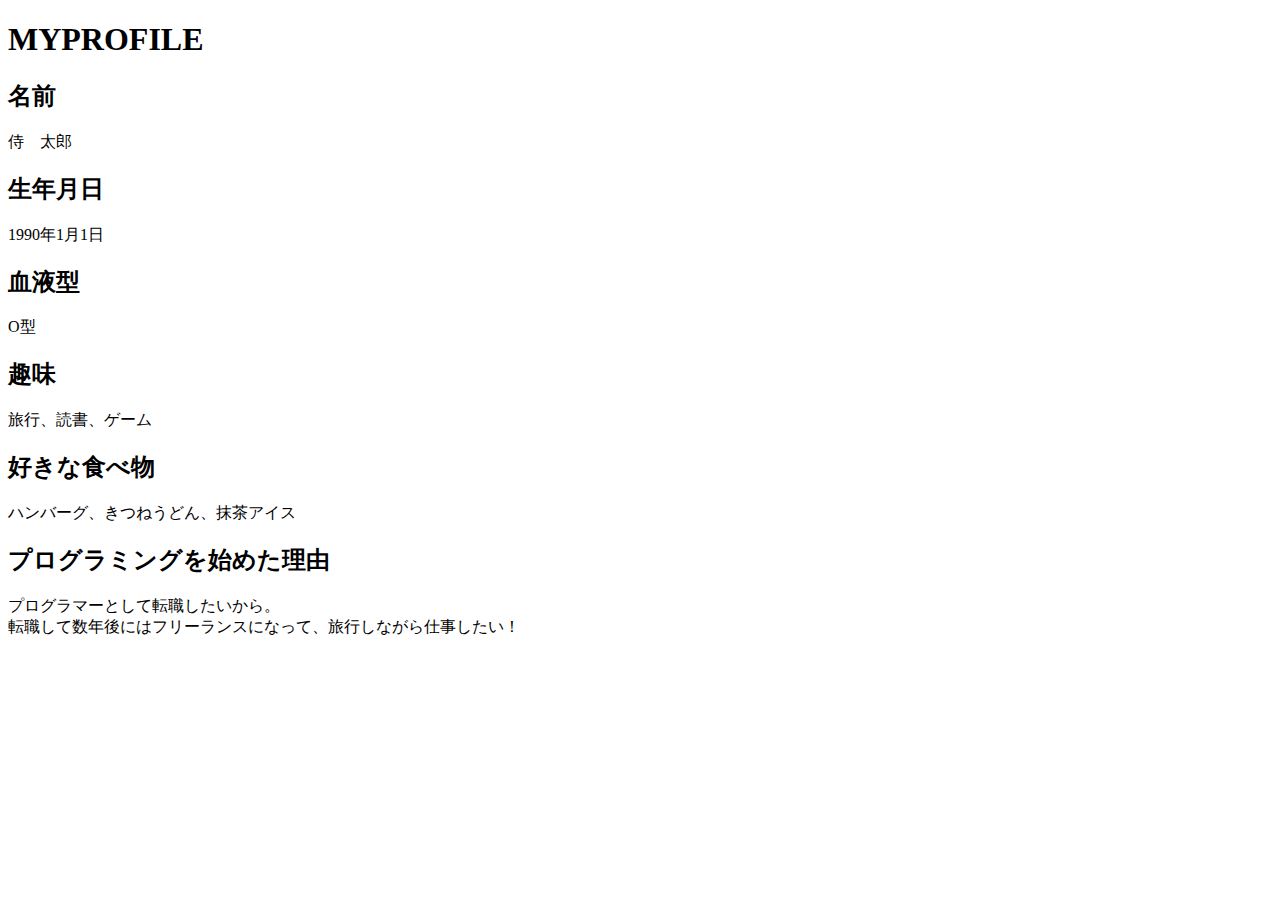
==== kadai_014.html @ 50dbe003 "プロフィール用のHTML作成" ====
<!DOCTYPE html>
<html>
  <head>
    <title>14章課題</title>
    <meta name="description" content="このページは14章の課題です。">
    <meta charset="utf-8">
  </head>
  <body>
    <h1>MYPROFILE</h1>
    <h2>名前</h2>
    <p>侍　太郎</p>
    <h2>生年月日</h2>
    <p>1990年1月1日</p>
    <h2>血液型</h2>
    <p>O型</p>
    <h2>趣味</h2>
    <p>旅行、読書、ゲーム</p>
    <h2>好きな食べ物</h2>
    <p>ハンバーグ、きつねうどん、抹茶アイス</p>
    <h2>プログラミングを始めた理由</h2>
    <p>プログラマーとして転職したいから。
    <br>転職して数年後にはフリーランスになって、旅行しながら仕事したい！</p>
    
  </body>
</html>
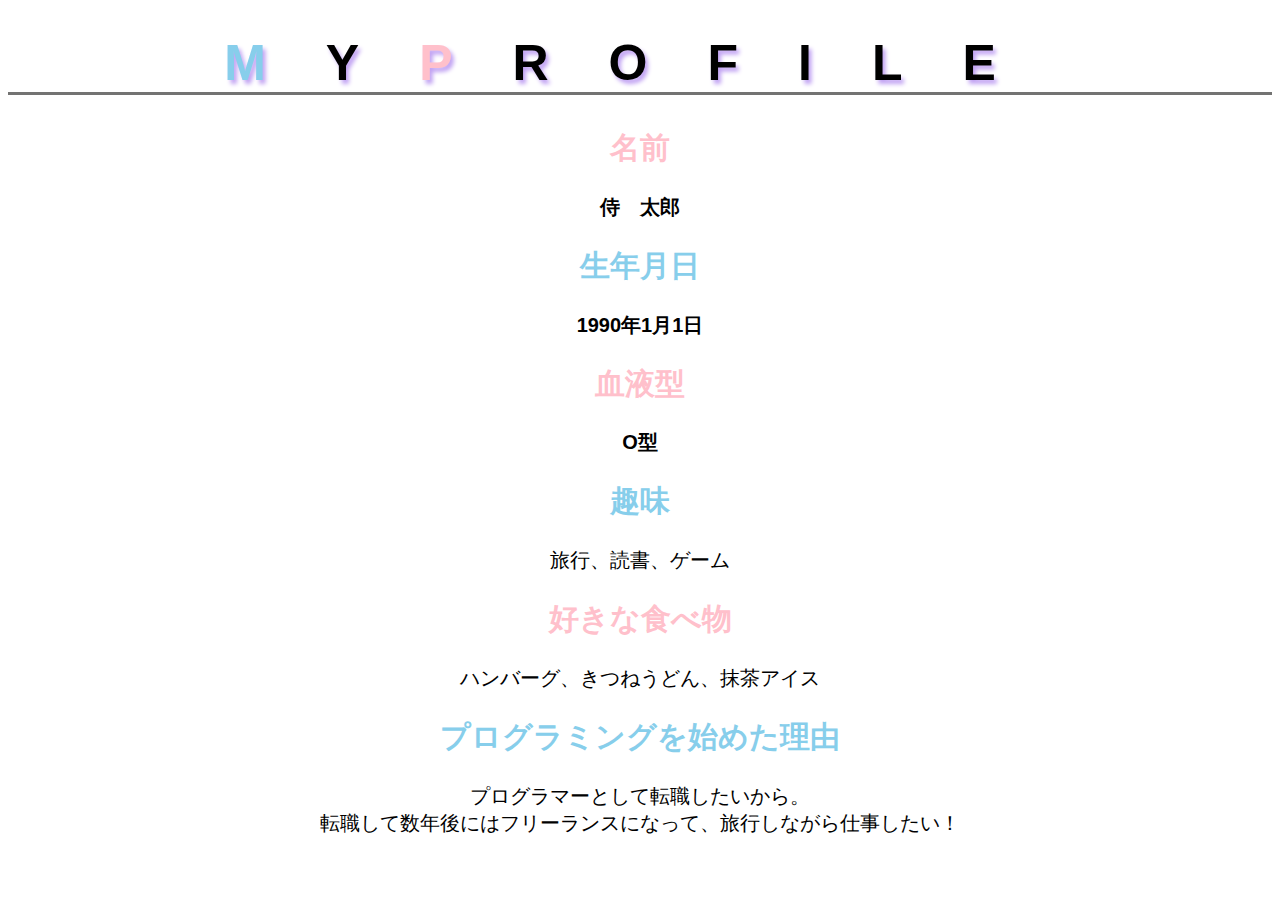
==== commit eed4bd7d: "コミット用" ====
--- a/kadai_014.html
+++ b/kadai_014.html
@@ -1,25 +1,38 @@
 <!DOCTYPE html>
 <html>
   <head>
+    <!--コミット用-->
     <title>14章課題</title>
     <meta name="description" content="このページは14章の課題です。">
     <meta charset="utf-8">
+    <link rel="stylesheet" href="style.css">
   </head>
   <body>
-    <h1>MYPROFILE</h1>
-    <h2>名前</h2>
-    <p>侍　太郎</p>
-    <h2>生年月日</h2>
-    <p>1990年1月1日</p>
-    <h2>血液型</h2>
-    <p>O型</p>
-    <h2>趣味</h2>
+    <h1><span class="my">M</span>Y<span class="profile">P</span>ROFILE</h1>
+    <div id="parent">
+    <h2 class="head1">名前</h2>
+      <div id="child">
+      <p>侍　太郎</p>
+      </div>
+    </div>
+    <div id="parent">
+    <h2 class="head2">生年月日</h2>
+      <div id="child">
+      <p>1990年1月1日</p>
+      </div>
+    </div>
+    <div id="parent">
+    <h2 class="head1">血液型</h2>
+      <div id="child">
+      <p>O型</p>
+      </div>
+    </div>
+    <h2 class="head2">趣味</h2>
     <p>旅行、読書、ゲーム</p>
-    <h2>好きな食べ物</h2>
+    <h2 class="head1">好きな食べ物</h2>
     <p>ハンバーグ、きつねうどん、抹茶アイス</p>
-    <h2>プログラミングを始めた理由</h2>
+    <h2 class="head2">プログラミングを始めた理由</h2>
     <p>プログラマーとして転職したいから。
     <br>転職して数年後にはフリーランスになって、旅行しながら仕事したい！</p>
-    
   </body>
 </html>--- a/style.css
+++ b/style.css
@@ -0,0 +1,41 @@
+/* コミット用 */
+html {
+  font-size: 1.25rem; 
+  text-align: center;
+}
+
+h1 {
+  font-family: "Josefin Sans", sans-serif;
+  font-size: 2.5rem;
+  letter-spacing: 1.2em;
+  text-shadow: 3px 4px 4px rgb(193, 162, 243);
+  border-bottom: solid 3px rgb(115, 115, 114);
+}
+
+.my {
+  color: skyblue;
+}
+
+.profile {
+  color: rgb(255, 192, 203);
+}
+
+.head1 {
+ color: rgb(255, 192, 203);
+}
+
+.head2 {
+  color: skyblue;
+}
+
+p {
+  font-family: "Arial", "Meiryo", sans-serif;
+}
+
+#child p {
+  font-weight: bold;
+}
+
+#child > p {
+  font-weight: bold;
+}